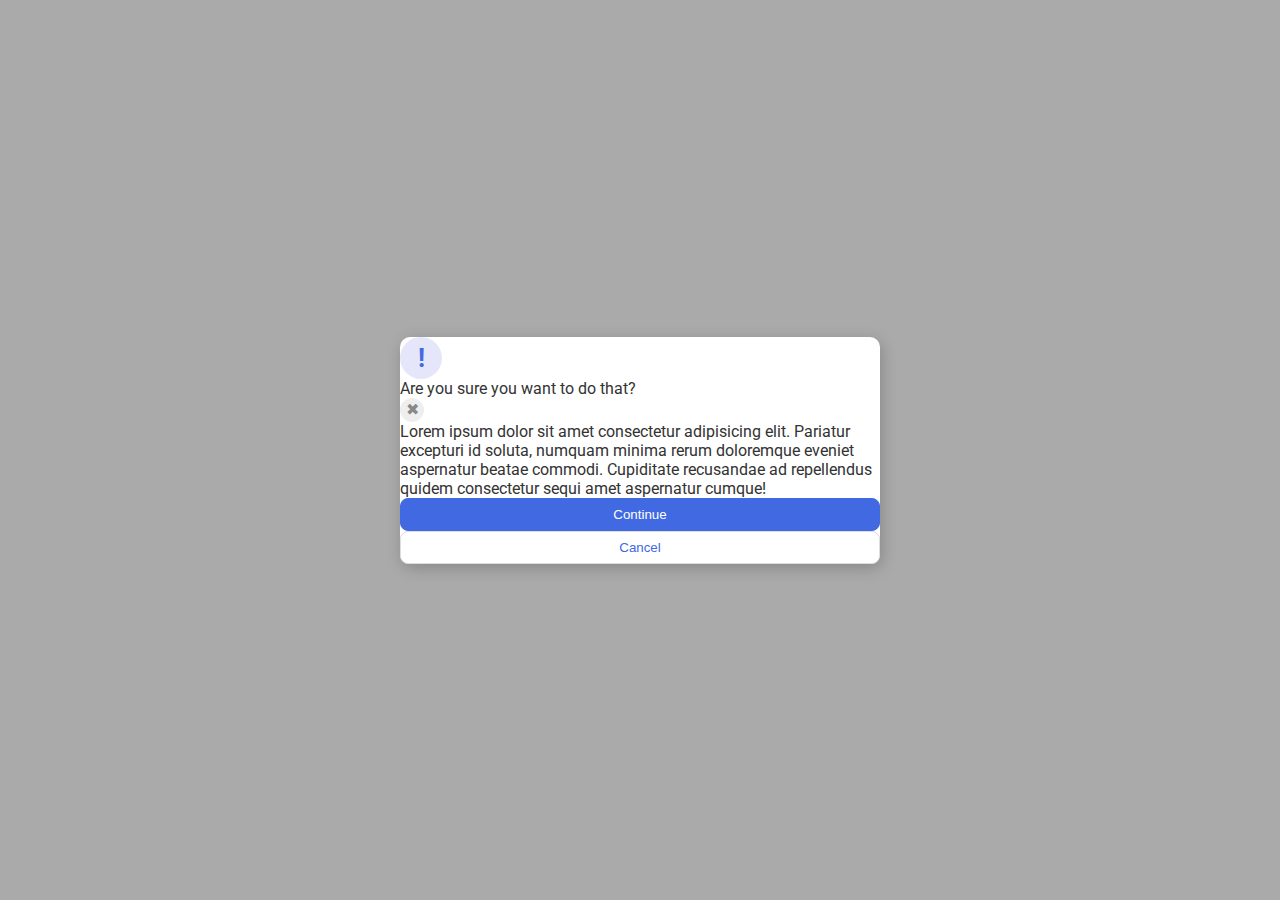
==== flex/05-flex-modal/index.html @ 737baf95 "practice flex exercise 04. Begin flex exercise 05" ====
<!DOCTYPE html>
<html lang="en">
  <head>
    <meta charset="UTF-8">
    <meta http-equiv="X-UA-Compatible" content="IE=edge">
    <meta name="viewport" content="width=device-width, initial-scale=1.0">
    <link rel="stylesheet" href="style.css">
    <title>Modal</title>
  </head>
  <body>
    <div class="modal">

      <div class="top">
        <div class="icon">!</div>
        <div class="header">Are you sure you want to do that?</div>
        <button class="close-button">✖</button>
      </div>

      <div class="text">Lorem ipsum dolor sit amet consectetur adipisicing elit. Pariatur excepturi id soluta, numquam minima rerum doloremque eveniet aspernatur beatae commodi. Cupiditate recusandae ad repellendus quidem consectetur sequi amet aspernatur cumque!</div>
      
      <div class="bottom">
        <button class="continue">Continue</button>
        <button class="cancel">Cancel</button>
      </div>
      
    </div>
  </body>
</html>
---- flex/05-flex-modal/style.css ----
@import url('https://fonts.googleapis.com/css2?family=Roboto:wght@400;700&display=swap');

html, body {
  height: 100%;
}

body {
  font-family: Roboto, sans-serif;
  margin: 0;
  background: #aaa;
  color: #333;
  /* I'll give you this one for free lol */
  display: flex;
  align-items: center;
  justify-content: center;
}

.modal {
  background: white;
  width: 480px;
  border-radius: 10px;
  box-shadow: 2px 4px 16px rgba(0,0,0,.2);
}

.icon {
  color: royalblue;
  font-size: 26px;
  font-weight: 700;
  background: lavender;
  width: 42px;
  height: 42px;
  border-radius: 50%;
  display: flex;
  align-items: center;
  justify-content: center;
}

.close-button {
  background: #eee;
  border-radius: 50%;
  color: #888;
  font-weight: 400;
  font-size: 16px;
  height: 24px;
  width: 24px;
  display: flex;
  align-items: center;
  justify-content: center;
  border: 1px solid #eee;
  padding: 0;
}

button {
  cursor: pointer;
  padding: 8px 16px;
  border-radius: 8px;
}

button.continue {
  background: royalblue;
  border: 1px solid royalblue;
  color: white;
}

button.cancel {
  background: white;
  border: 1px solid #ddd;
  color: royalblue;
}

.modal, .top, .bottom {
  display: flex;
  flex-shrink: 0;
  flex-direction: column;
}
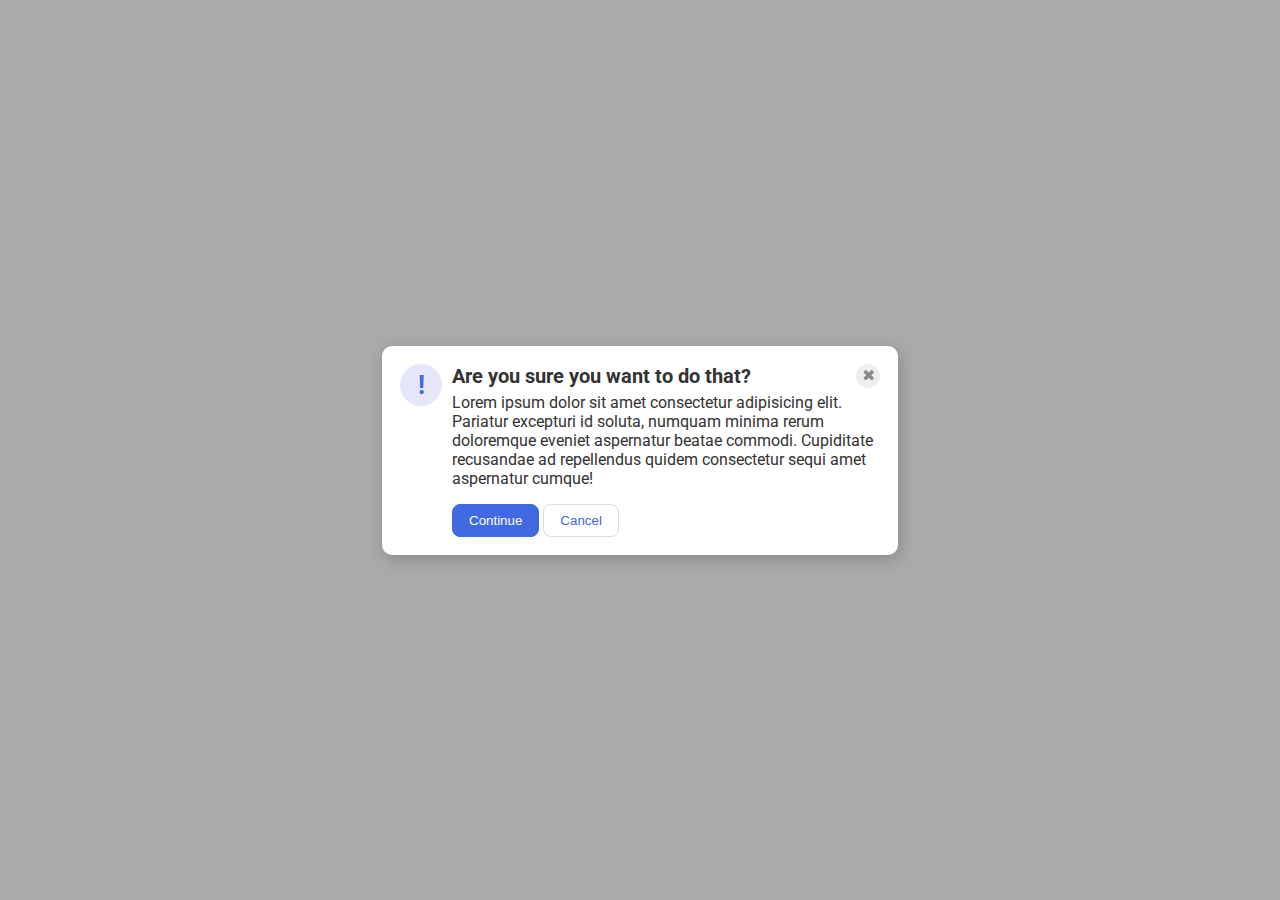
==== commit 8d103623: "exercise 5 Flex" ====
--- a/flex/05-flex-modal/index.html
+++ b/flex/05-flex-modal/index.html
@@ -8,21 +8,18 @@
     <title>Modal</title>
   </head>
   <body>
-    <div class="modal">
+    <div class="modal">      
+      <div class="icon">!</div>
 
-      <div class="top">
-        <div class="icon">!</div>
-        <div class="header">Are you sure you want to do that?</div>
+      <div class="body">
+        <div class="header">
+          Are you sure you want to do that?
         <button class="close-button">✖</button>
+        </div>
+        <div class="text">Lorem ipsum dolor sit amet consectetur adipisicing elit. Pariatur excepturi id soluta, numquam minima rerum doloremque eveniet aspernatur beatae commodi. Cupiditate recusandae ad repellendus quidem consectetur sequi amet aspernatur cumque!</div>      
+        <button class="continue">Continue</button>
+        <button class="cancel">Cancel</button>     
       </div>
-
-      <div class="text">Lorem ipsum dolor sit amet consectetur adipisicing elit. Pariatur excepturi id soluta, numquam minima rerum doloremque eveniet aspernatur beatae commodi. Cupiditate recusandae ad repellendus quidem consectetur sequi amet aspernatur cumque!</div>
-      
-      <div class="bottom">
-        <button class="continue">Continue</button>
-        <button class="cancel">Cancel</button>
-      </div>
-      
     </div>
   </body>
 </html>--- a/flex/05-flex-modal/style.css
+++ b/flex/05-flex-modal/style.css
@@ -9,7 +9,7 @@
   margin: 0;
   background: #aaa;
   color: #333;
-  /* I'll give you this one for free lol */
+  /* I'll give you this one for free */
   display: flex;
   align-items: center;
   justify-content: center;
@@ -20,6 +20,9 @@
   width: 480px;
   border-radius: 10px;
   box-shadow: 2px 4px 16px rgba(0,0,0,.2);
+  display: flex;
+  gap: 10px;
+  padding: 18px;
 }
 
 .icon {
@@ -33,6 +36,7 @@
   display: flex;
   align-items: center;
   justify-content: center;
+  flex-shrink: 0;
 }
 
 .close-button {
@@ -68,8 +72,14 @@
   color: royalblue;
 }
 
-.modal, .top, .bottom {
+.header {
   display: flex;
-  flex-shrink: 0;
-  flex-direction: column;
+  justify-content: space-between;
+  align-items: center;
+  font-weight: bolder;
+  font-size: 20px;
+  margin-bottom: 5px;
+}
+.text {
+  margin-bottom: 16px;
 }